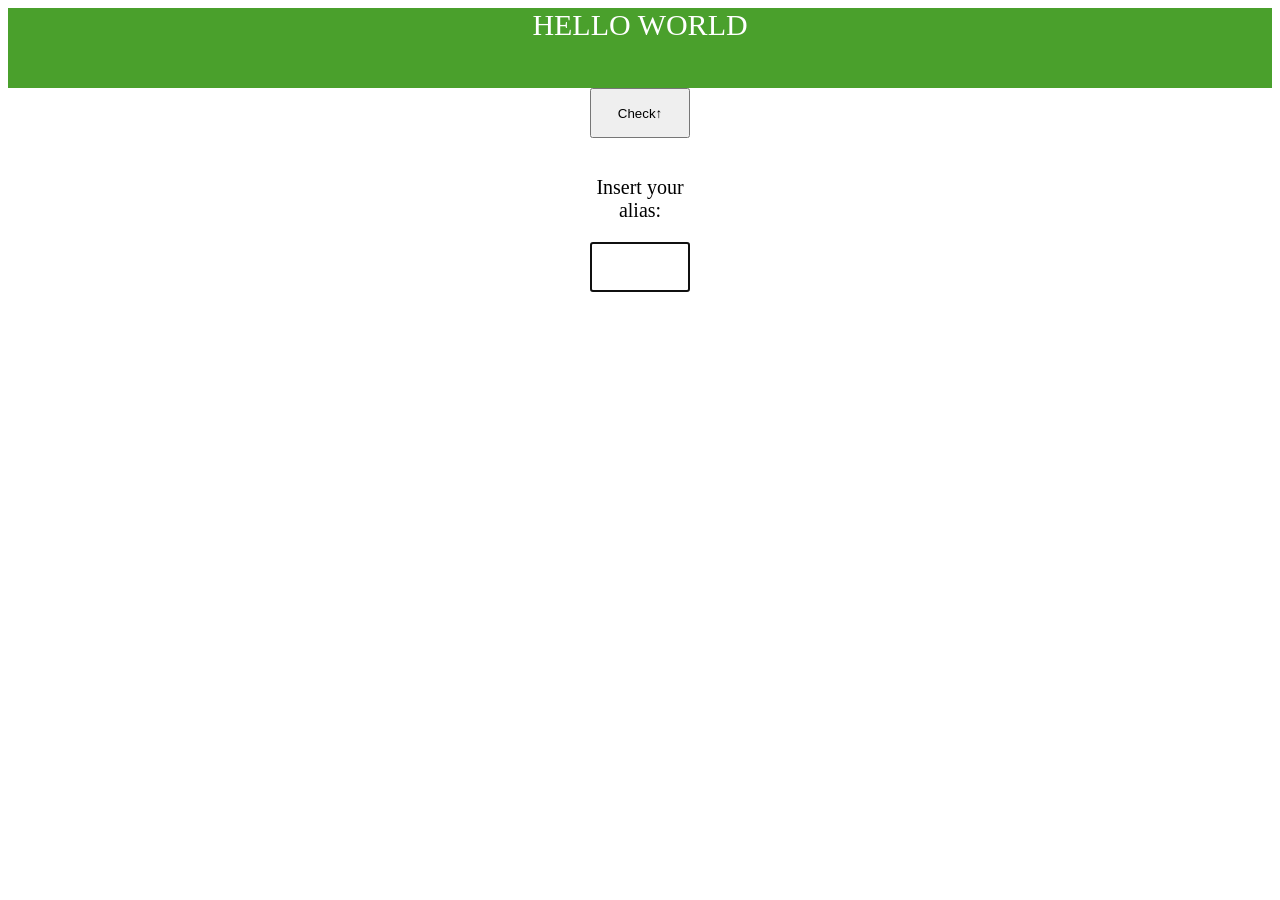
==== 01-js-intro-and-jquery/index.html @ 70830b98 "Ejercicios JavaScript y JQuery" ====
<!DOCTYPE html>
<html lang="en">
<head>
  <meta charset="utf-8">
  <title>JavaScript - JQuery - Ajax</title>
  <!--<script src="https://code.jquery.com/jquery-1.11.2.js"></script>-->
  <script type="text/javascript" src="jquery-1.11.2.js"></script>
  <link rel="stylesheet" type="text/css" href="style.css">
</head>

<body>
<section id="section" style="background-color:#4AA02C">HELLO WORLD</section>
<div>

        <button type="button" onclick="loadXMLDoc()">Check↑</button>

  </div>
<br>
<div>
  <!--<textarea class="alias"></textarea>-->
  <p>Insert your alias:</p>
  <input id="alias" type="text" name="textBox" class="alias">
</div>

<script>
  $(document).ready(function() {
      $("section").fadeIn(1000);
      $("section").promise().done(function(){
        $(".alias").focus();
      });    
  });
  

/* $("button").click(function(){
    alert("button was clicked.");
    $.getScript("http://bootcamp.aws.af.cm/welcome/tunombre", 
             function(data){
                $('#pija').html(data);
            }); 
    $("div").load('http://bootcamp.aws.af.cm/welcome/tunombre'+uname);
  });

  
       $(document).ready(function(){
        $("button").click(function(){
            var t=$("div").text();
            alert(t);

        });
    });*/

/*LLAMO AL DOCUMENTO------------------------*/
function loadXMLDoc()
{

var sectionColor = document.getElementById("section");
if (document.getElementById('alias').value==""
                 || document.getElementById('alias').value==undefined)
                {
                    sectionColor.style.backgroundColor = 'red';
                }
                else{
                  sectionColor.style.backgroundColor = 'blue';
                }


var variable = document.getElementById("alias").value;
var xmlhttp;
if (window.XMLHttpRequest)
  {// code for IE7+, Firefox, Chrome, Opera, Safari
  xmlhttp=new XMLHttpRequest();
  }
else
  {// code for IE6, IE5
  xmlhttp=new ActiveXObject("Microsoft.XMLHTTP");
  }
xmlhttp.onreadystatechange=function()
  {
  if (xmlhttp.readyState==4 && xmlhttp.status==200)
    {
    document.getElementById("section").innerHTML=xmlhttp.responseText;
    }
  }
xmlhttp.open("GET","http://bootcamp.aws.af.cm/welcome/" + variable,true);
xmlhttp.send();
}/*-----------------------------------------------*/

</script>
 
</body>
</html>
---- 01-js-intro-and-jquery/style.css ----
* {
  -webkit-box-sizing: border-box;
     -moz-box-sizing: border-box;
          box-sizing: border-box;
}
section{
  color: white;
  display:none;
  height: 80px;
  text-align: center;
  font-size: 30px;
}
button{
	width: 100px;
	height: 50px;
}
div{
	height: 50px;
  width: 100px;
  margin: 0 auto;
}
.alias{
  height: 50px;
  width: 100px;
}
p{
  text-align: center;
  font-size: 20px;
}
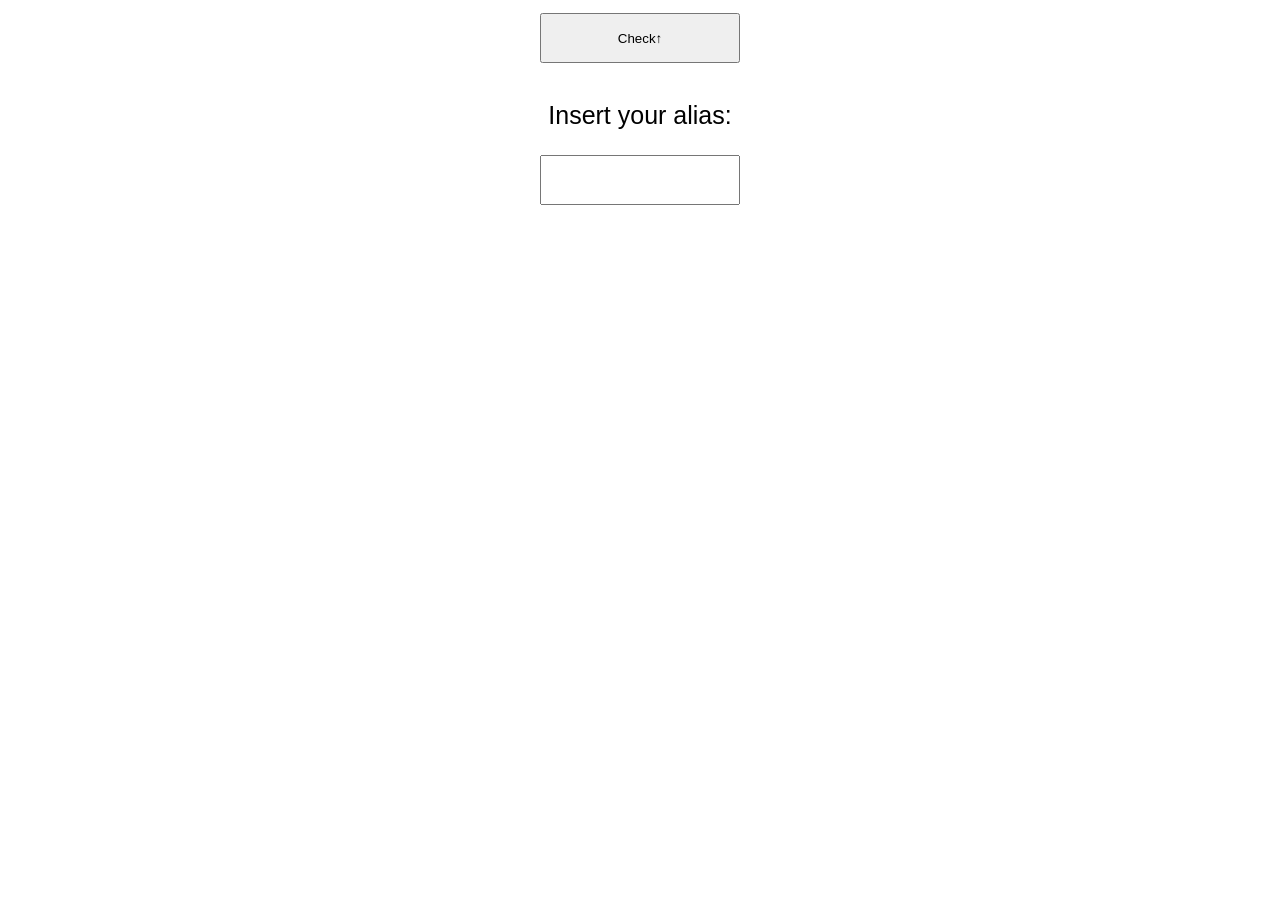
==== commit efe6ba6b: "Javascript" ====
--- a/01-js-intro-and-jquery/index.html
+++ b/01-js-intro-and-jquery/index.html
@@ -6,23 +6,8 @@
   <!--<script src="https://code.jquery.com/jquery-1.11.2.js"></script>-->
   <script type="text/javascript" src="jquery-1.11.2.js"></script>
   <link rel="stylesheet" type="text/css" href="style.css">
-</head>
-
-<body>
-<section id="section" style="background-color:#4AA02C">HELLO WORLD</section>
-<div>
-
-        <button type="button" onclick="loadXMLDoc()">Check↑</button>
-
-  </div>
-<br>
-<div>
-  <!--<textarea class="alias"></textarea>-->
-  <p>Insert your alias:</p>
-  <input id="alias" type="text" name="textBox" class="alias">
-</div>
-
-<script>
+  <script>
+  /*------FADE---------*/
   $(document).ready(function() {
       $("section").fadeIn(1000);
       $("section").promise().done(function(){
@@ -30,15 +15,6 @@
       });    
   });
   
-
-/* $("button").click(function(){
-    alert("button was clicked.");
-    $.getScript("http://bootcamp.aws.af.cm/welcome/tunombre", 
-             function(data){
-                $('#pija').html(data);
-            }); 
-    $("div").load('http://bootcamp.aws.af.cm/welcome/tunombre'+uname);
-  });
 
   
        $(document).ready(function(){
@@ -49,6 +25,14 @@
         });
     });*/
 
+/*$(document).ready(function(){
+    $("button").click(function(){
+        $.get("http://bootcamp.aws.af.cm/welcome/tunombre", function(data, status){
+            alert( "success" );
+        });
+    });
+});*/
+
 /*LLAMO AL DOCUMENTO------------------------*/
 function loadXMLDoc()
 {
@@ -57,12 +41,11 @@
 if (document.getElementById('alias').value==""
                  || document.getElementById('alias').value==undefined)
                 {
-                    sectionColor.style.backgroundColor = 'red';
+                  sectionColor.style.backgroundColor = 'red';
                 }
                 else{
                   sectionColor.style.backgroundColor = 'blue';
                 }
-
 
 var variable = document.getElementById("alias").value;
 var xmlhttp;
@@ -83,9 +66,23 @@
   }
 xmlhttp.open("GET","http://bootcamp.aws.af.cm/welcome/" + variable,true);
 xmlhttp.send();
+
+function color() { 
+}
 }/*-----------------------------------------------*/
+</script>
+</head>
 
-</script>
- 
+<body>
+<section id="section">HELLO WORLD</section>
+<div>
+  <button type="button" onclick="loadXMLDoc()">Check↑</button>
+</div>
+<br>
+<div>
+  <!--<textarea class="alias"></textarea>-->
+  <p>Insert your alias:</p>
+  <input id="alias" type="text" name="textBox" class="alias">
+</div>
 </body>
 </html>
--- a/01-js-intro-and-jquery/style.css
+++ b/01-js-intro-and-jquery/style.css
@@ -3,27 +3,34 @@
      -moz-box-sizing: border-box;
           box-sizing: border-box;
 }
+html{
+  font-family: Arial, Helvetica, sans-serif;
+}
 section{
+  background-color:#4AA02C;
   color: white;
   display:none;
   height: 80px;
   text-align: center;
   font-size: 30px;
+  padding: 23px;
 }
 button{
-	width: 100px;
+  margin-top: 5px;
+	width: 200px;
 	height: 50px;
 }
 div{
+  width: 200px;
 	height: 50px;
-  width: 100px;
   margin: 0 auto;
 }
 .alias{
+  width: 200px;
   height: 50px;
-  width: 100px;
+  font-size: 25px;
 }
 p{
   text-align: center;
-  font-size: 20px;
+  font-size: 25px;
 }
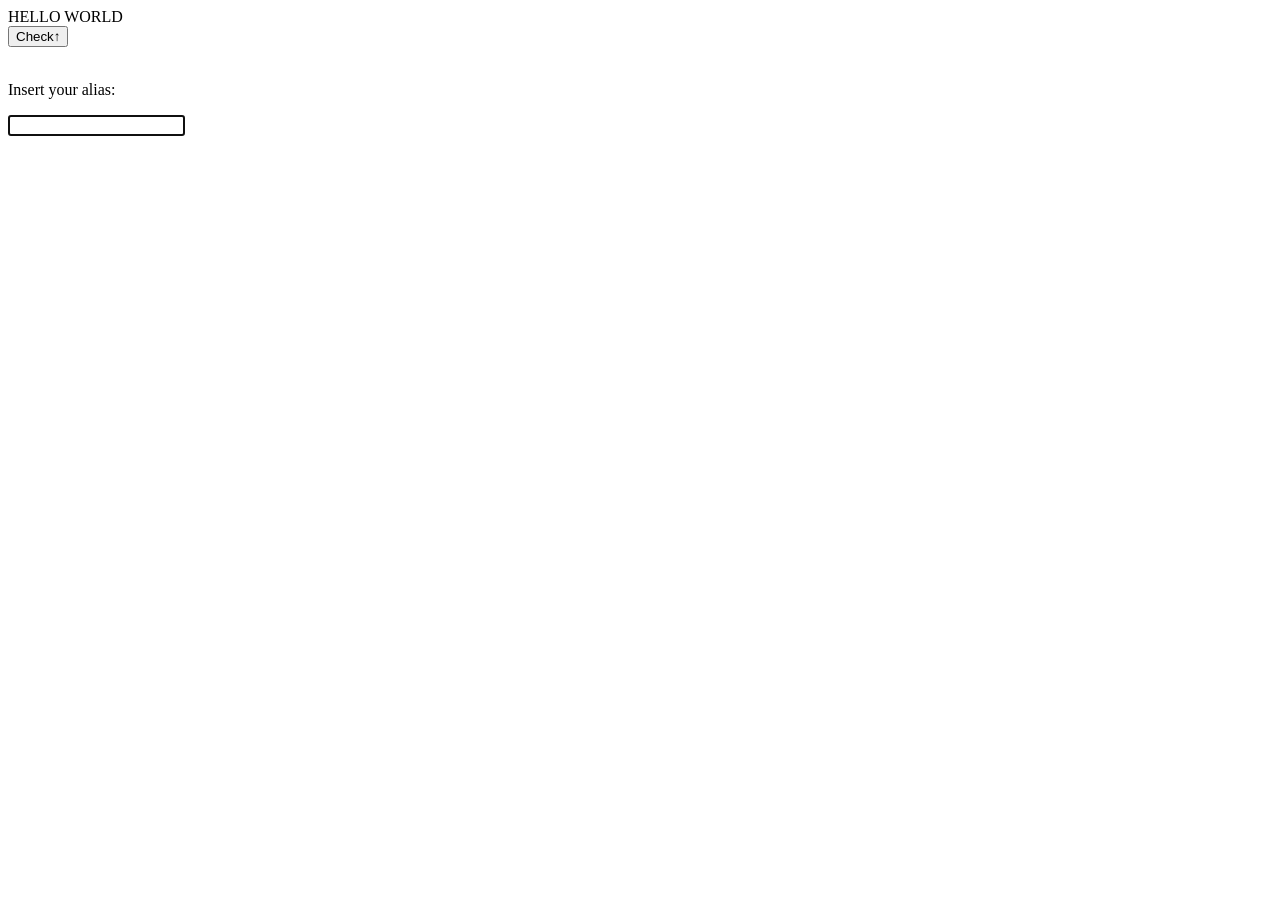
==== commit bc1226e7: "JavaScript y JQuery" ====
--- a/01-js-intro-and-jquery/index.html
+++ b/01-js-intro-and-jquery/index.html
@@ -14,17 +14,6 @@
         $(".alias").focus();
       });    
   });
-  
-
-  
-       $(document).ready(function(){
-        $("button").click(function(){
-            var t=$("div").text();
-            alert(t);
-
-        });
-    });*/
-
 /*$(document).ready(function(){
     $("button").click(function(){
         $.get("http://bootcamp.aws.af.cm/welcome/tunombre", function(data, status){
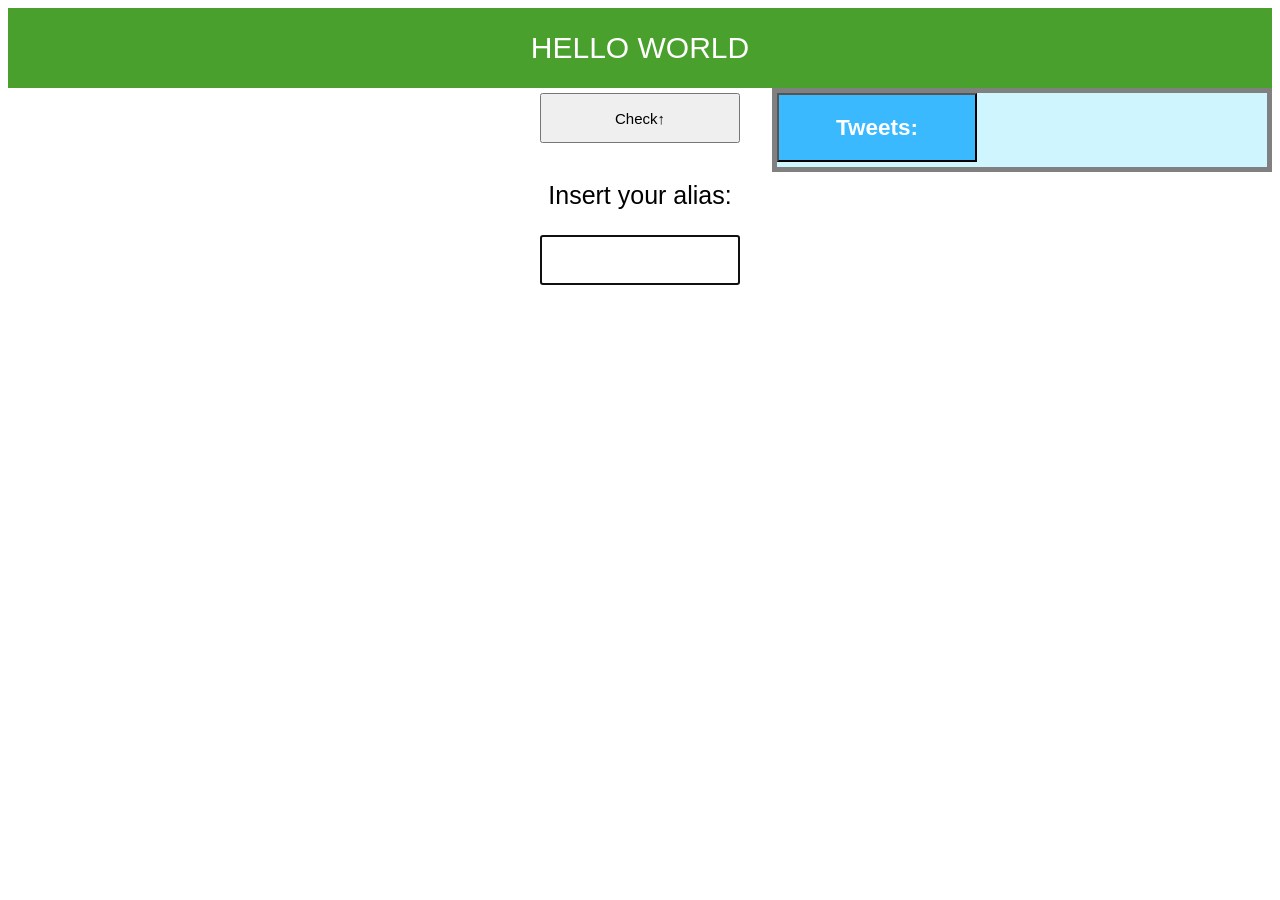
==== commit 3569a311: "JavaScript - JQuery - Ajax ejercicios" ====
--- a/01-js-intro-and-jquery/index.html
+++ b/01-js-intro-and-jquery/index.html
@@ -5,73 +5,23 @@
   <title>JavaScript - JQuery - Ajax</title>
   <!--<script src="https://code.jquery.com/jquery-1.11.2.js"></script>-->
   <script type="text/javascript" src="jquery-1.11.2.js"></script>
+  <script type="text/javascript" src="script.js"></script>
   <link rel="stylesheet" type="text/css" href="style.css">
-  <script>
-  /*------FADE---------*/
-  $(document).ready(function() {
-      $("section").fadeIn(1000);
-      $("section").promise().done(function(){
-        $(".alias").focus();
-      });    
-  });
-/*$(document).ready(function(){
-    $("button").click(function(){
-        $.get("http://bootcamp.aws.af.cm/welcome/tunombre", function(data, status){
-            alert( "success" );
-        });
-    });
-});*/
-
-/*LLAMO AL DOCUMENTO------------------------*/
-function loadXMLDoc()
-{
-
-var sectionColor = document.getElementById("section");
-if (document.getElementById('alias').value==""
-                 || document.getElementById('alias').value==undefined)
-                {
-                  sectionColor.style.backgroundColor = 'red';
-                }
-                else{
-                  sectionColor.style.backgroundColor = 'blue';
-                }
-
-var variable = document.getElementById("alias").value;
-var xmlhttp;
-if (window.XMLHttpRequest)
-  {// code for IE7+, Firefox, Chrome, Opera, Safari
-  xmlhttp=new XMLHttpRequest();
-  }
-else
-  {// code for IE6, IE5
-  xmlhttp=new ActiveXObject("Microsoft.XMLHTTP");
-  }
-xmlhttp.onreadystatechange=function()
-  {
-  if (xmlhttp.readyState==4 && xmlhttp.status==200)
-    {
-    document.getElementById("section").innerHTML=xmlhttp.responseText;
-    }
-  }
-xmlhttp.open("GET","http://bootcamp.aws.af.cm/welcome/" + variable,true);
-xmlhttp.send();
-
-function color() { 
-}
-}/*-----------------------------------------------*/
-</script>
 </head>
 
 <body>
 <section id="section">HELLO WORLD</section>
+<div class="tweets">
+<aside class="sidebar"><button id="btn2" type="button"><h2>Tweets:</h2></button></aside>
+</div>
 <div>
-  <button type="button" onclick="loadXMLDoc()">Check↑</button>
+  <button id="btn1" type="button">Check↑</button>
 </div>
+
 <br>
 <div>
-  <!--<textarea class="alias"></textarea>-->
   <p>Insert your alias:</p>
   <input id="alias" type="text" name="textBox" class="alias">
 </div>
 </body>
-</html>+</html>
--- a/01-js-intro-and-jquery/style.css
+++ b/01-js-intro-and-jquery/style.css
@@ -0,0 +1,53 @@
+* {
+  -webkit-box-sizing: border-box;
+     -moz-box-sizing: border-box;
+          box-sizing: border-box;
+}
+html{
+  font-family: Arial, Helvetica, sans-serif;
+}
+section{
+  background-color:#4AA02C;
+  color: white;
+  display:none;
+  height: 80px;
+  text-align: center;
+  font-size: 30px;
+  padding: 23px;
+}
+#btn1{
+  margin-top: 5px;
+	width: 200px;
+	height: 50px;
+  font-size: 15px;
+}
+div{
+  width: 200px;
+	height: 50px;
+  margin: 0 auto;
+}
+.alias{
+  width: 200px;
+  height: 50px;
+  font-size: 25px;
+}
+p{
+  text-align: center;
+  font-size: 25px;
+}
+.tweets{
+  font-size: 17px;
+  color: black;
+  float: right;
+  width: 500px;
+  height: 100%;
+  border: 5px solid gray;
+  background-color: rgba(136,231,252,0.4)  ;
+}
+#btn2{
+  font-size: 15px;
+  width: 200px;
+  color: white;
+  margin-bottom: 5px;
+  background-color: #3BB9FF;
+}
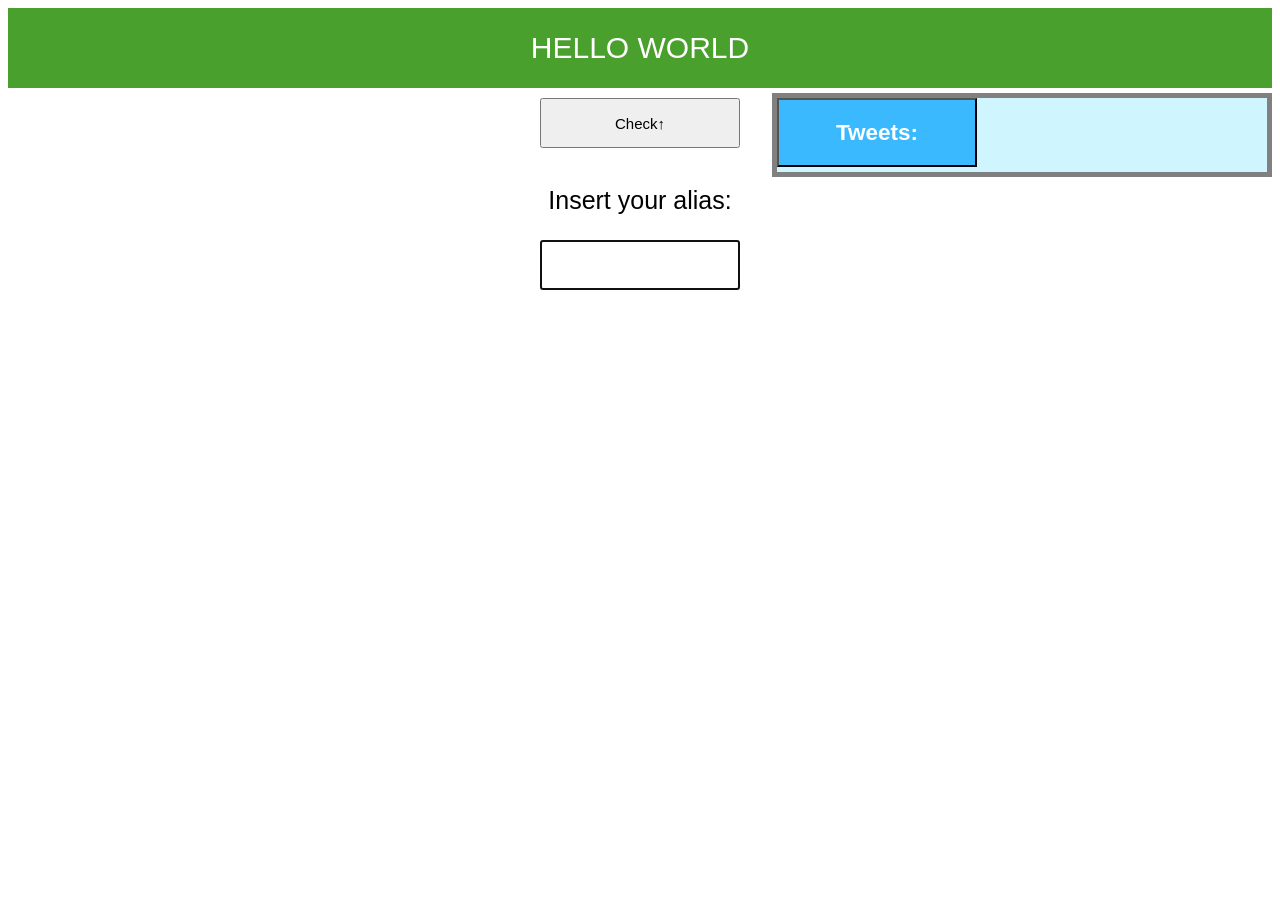
==== commit 39c56fc0: "JavaScript/JQuery/Ajax ejercicios" ====
--- a/01-js-intro-and-jquery/index.html
+++ b/01-js-intro-and-jquery/index.html
@@ -10,6 +10,17 @@
 </head>
 
 <body>
+<script>
+/*------FADE---------*/
+	$(document).ready(function() {
+    	$("section").fadeIn(1000);
+   	 	$("section").promise().done(function(){
+       	 	$(".alias").focus();
+   		});   
+	});
+/*----*/
+});
+</script>
 <section id="section">HELLO WORLD</section>
 <div class="tweets">
 <aside class="sidebar"><button id="btn2" type="button"><h2>Tweets:</h2></button></aside>
--- a/01-js-intro-and-jquery/style.css
+++ b/01-js-intro-and-jquery/style.css
@@ -14,6 +14,7 @@
   text-align: center;
   font-size: 30px;
   padding: 23px;
+  margin-bottom: 5px;
 }
 #btn1{
   margin-top: 5px;
